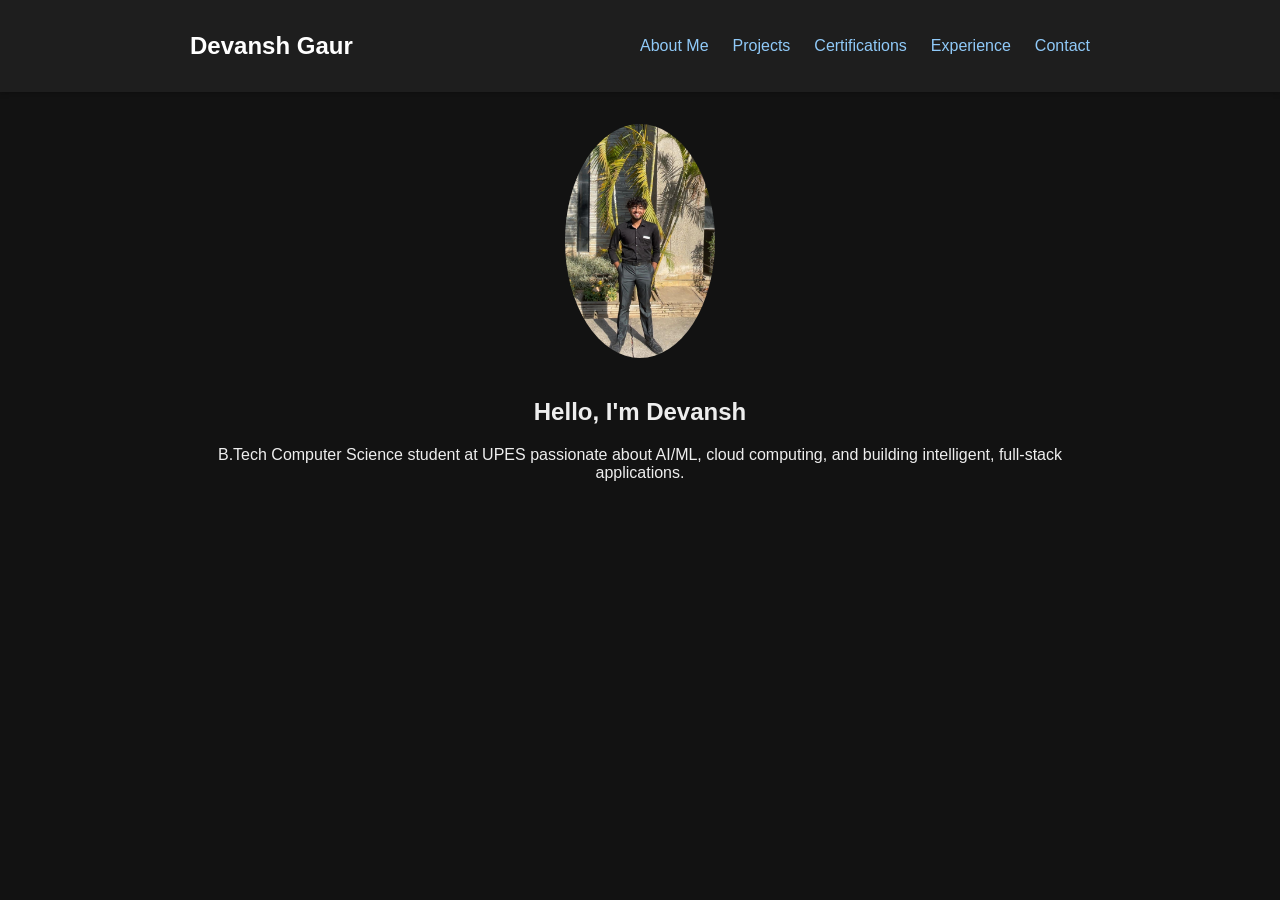
==== index.html @ 431bd501 "Initial commit" ====
<!DOCTYPE html>
<html lang="en">
<head>
  <meta charset="UTF-8" />
  <meta name="viewport" content="width=device-width, initial-scale=1.0"/>
  <title>About Me | Devansh Gaur</title>
  <link rel="stylesheet" href="style.css"/>
</head>
<body>
<header>
  <div class="container">
    <h1 class="logo">Devansh Gaur</h1>
    <nav>
      <ul>
        <li><a href="index.html">About Me</a></li>
        <li><a href="projects.html">Projects</a></li>
        <li><a href="certifications.html">Certifications</a></li>
        <li><a href="experience.html">Experience</a></li>
        <li><a href="contact.html">Contact</a></li>
      </ul>
    </nav>
  </div>
</header>
<main class="section">
  <div class="container center">
    <img src="assets/pfp.jpg" alt="Devansh Gaur" class="profile-pic" />
    <h2>Hello, I'm Devansh</h2>
    <p>B.Tech Computer Science student at UPES passionate about AI/ML, cloud computing, and building intelligent, full-stack applications.</p>
  </div>
</main>
</body>
</html>
---- style.css ----
body {
  margin: 0;
  background: #121212;
  color: #eee;
  font-family: 'Segoe UI', sans-serif;
}
a {
  color: #90caf9;
  text-decoration: none;
}
a:hover {
  text-decoration: underline;
}
header {
  background: #1e1e1e;
  padding: 1rem 0;
  box-shadow: 0 2px 5px rgba(0,0,0,0.2);
}
header .container {
  display: flex;
  justify-content: space-between;
  align-items: center;
  padding: 0 2rem;
}
.logo {
  font-size: 1.5rem;
  color: #ffffff;
}
nav ul {
  list-style: none;
  display: flex;
  gap: 1.5rem;
}
.section {
  padding: 2rem 1rem;
}
.container {
  max-width: 900px;
  margin: 0 auto;
}
.center {
  text-align: center;
}
.profile-pic {
  width: 150px;
  border-radius: 50%;
  margin-bottom: 1rem;
}
.card {
  background: #1f1f1f;
  padding: 1rem 1.5rem;
  border-radius: 10px;
  margin-bottom: 1.5rem;
}
.cert-list {
  list-style: square inside;
  padding-left: 1rem;
}

.btn {
  display: inline-block;
  margin-top: 1rem;
  padding: 0.5rem 1.2rem;
  background-color: #2196f3;
  color: white;
  border-radius: 5px;
  font-weight: bold;
  text-decoration: none;
  transition: background 0.3s ease;
}
.btn:hover {
  background-color: #1976d2;
}
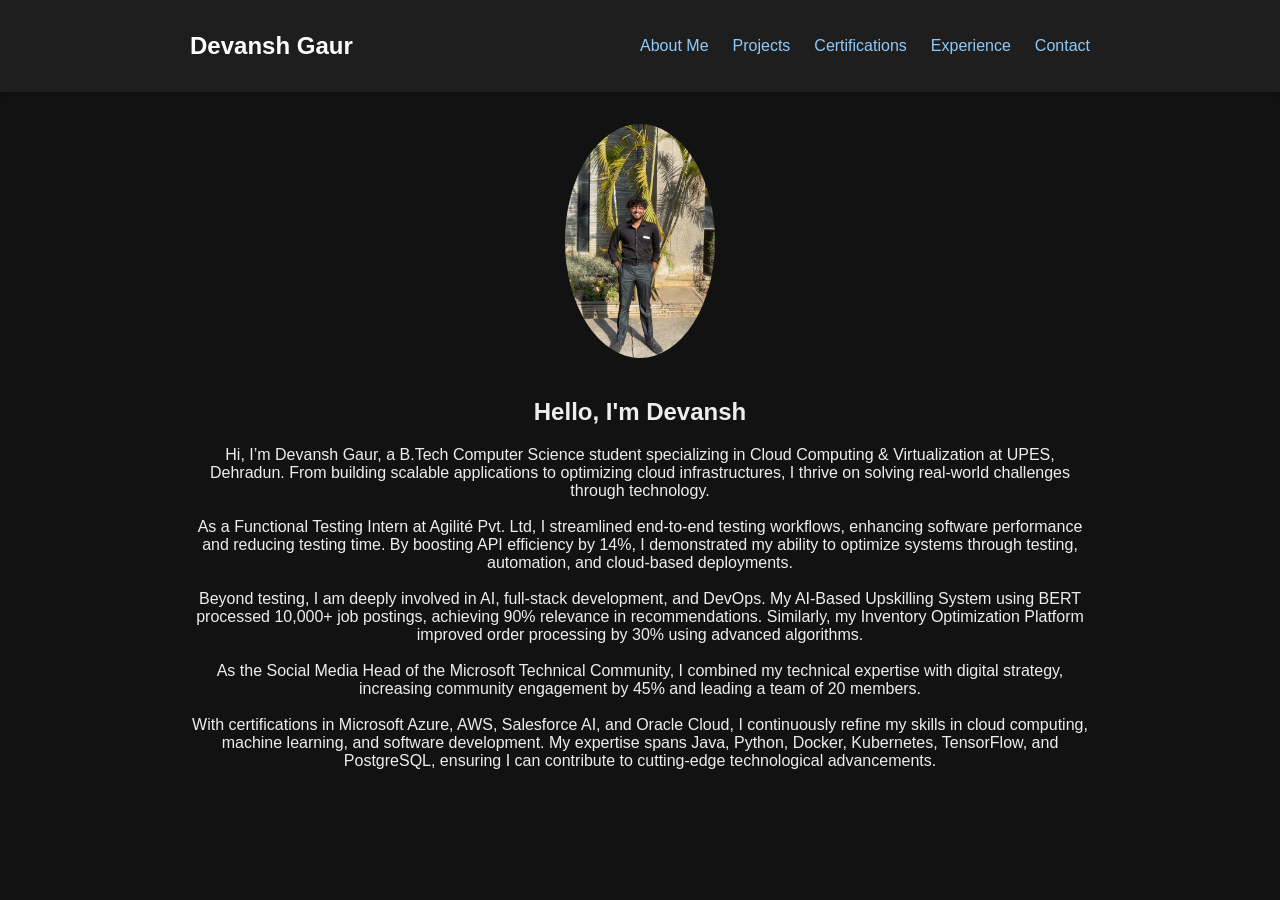
==== commit 89252b91: "Update index.html" ====
--- a/index.html
+++ b/index.html
@@ -25,7 +25,12 @@
   <div class="container center">
     <img src="assets/pfp.jpg" alt="Devansh Gaur" class="profile-pic" />
     <h2>Hello, I'm Devansh</h2>
-    <p>B.Tech Computer Science student at UPES passionate about AI/ML, cloud computing, and building intelligent, full-stack applications.</p>
+    <p>Hi, I’m Devansh Gaur, a B.Tech Computer Science student specializing in Cloud Computing & Virtualization at UPES, Dehradun. From building scalable applications to optimizing cloud infrastructures, I thrive on solving real-world challenges through technology.<br><br>
+    As a Functional Testing Intern at Agilité Pvt. Ltd, I streamlined end-to-end testing workflows, enhancing software performance and reducing testing time. By boosting API efficiency by 14%, I demonstrated my ability to optimize systems through testing, automation, and cloud-based deployments.<br><br>
+    Beyond testing, I am deeply involved in AI, full-stack development, and DevOps. My AI-Based Upskilling System using BERT processed 10,000+ job postings, achieving 90% relevance in recommendations. Similarly, my Inventory Optimization Platform improved order processing by 30% using advanced algorithms.<br><br>
+    As the Social Media Head of the Microsoft Technical Community, I combined my technical expertise with digital strategy, increasing community engagement by 45% and leading a team of 20 members.<br><br>
+    With certifications in Microsoft Azure, AWS, Salesforce AI, and Oracle Cloud, I continuously refine my skills in cloud computing, machine learning, and software development. My expertise spans Java, Python, Docker, Kubernetes, TensorFlow, and PostgreSQL, ensuring I can contribute to cutting-edge technological advancements.
+    </p>
   </div>
 </main>
 </body>
